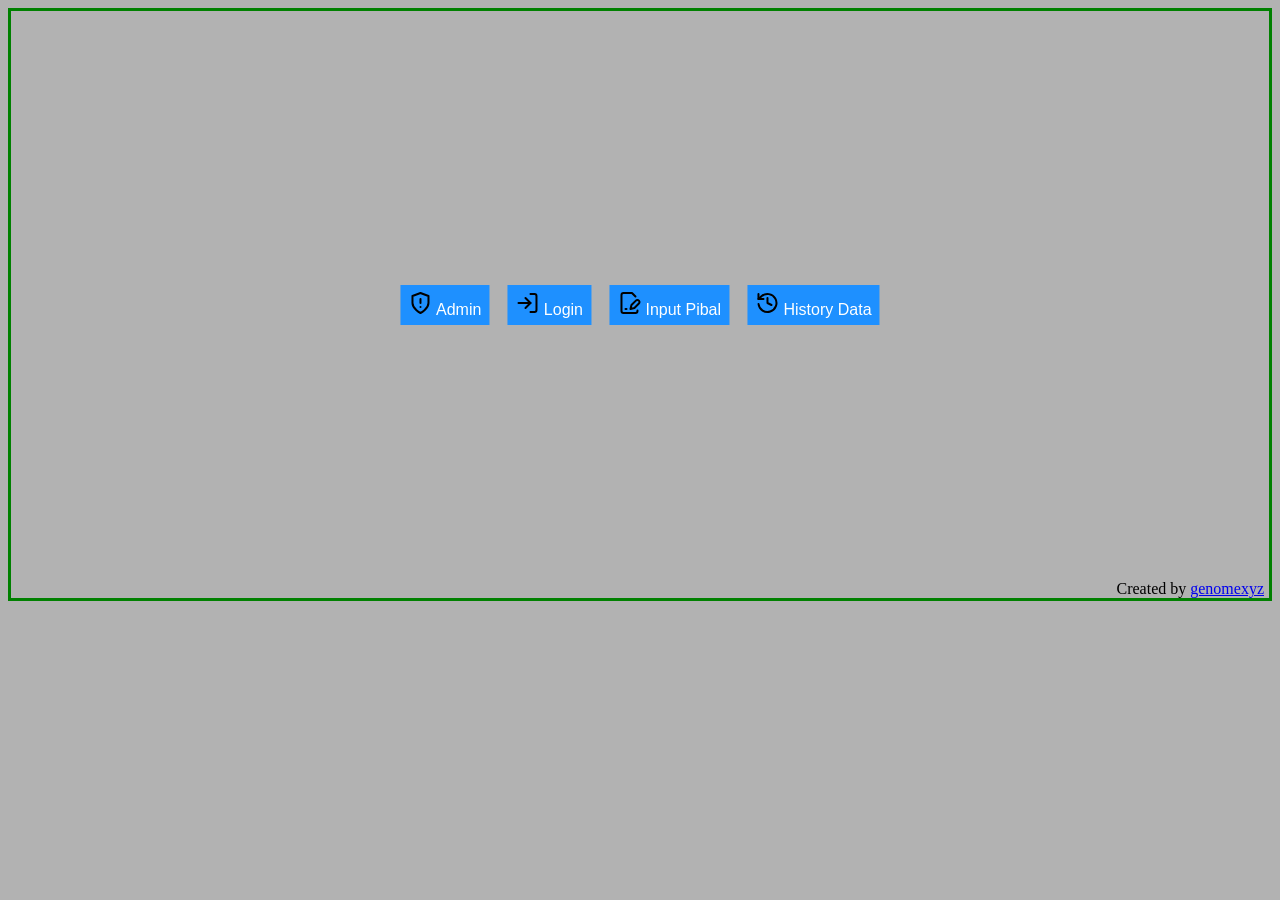
==== index.html @ 793f05ee "first commit" ====
<!DOCTYPE html>
<html lang="en">
<head>
    <meta charset="UTF-8">
    <style>
        body  {
            //background-image: linear-gradient(#07C8F9,#09A6F3,#0A85ED,#0C63E7);
            background-color: #B2B2B2;
            overflow: hidden;
        }
        .container { 
            height: 587px;
            position: relative;
            border: 3px solid green; 
        }

        .center {
            margin: 0;
            position: absolute;
            top: 50%;
            left: 50%;
            -ms-transform: translate(-50%, -50%);
            transform: translate(-50%, -50%);
        }
        .btn {
            background-color: DodgerBlue;
            border: none;
            color: white;
            margin: 7px;
            padding: 6px 8px;
            font-size: 16px;
            cursor: pointer;
        }

        #copyright {
            position: absolute;
            bottom: 0;
            right: 5px;
        }

        /* Darker background on mouse-over */
        .btn:hover {
            background-color: RoyalBlue;
        }

        /* The Modal (background) */
        .modal {
            display: none; /* Hidden by default */
            position: fixed; /* Stay in place */
            z-index: 1; /* Sit on top */
            padding-top: 100px; /* Location of the box */
            left: 0;
            top: 0;
            width: 100%; /* Full width */
            height: 100%; /* Full height */
            overflow: auto; /* Enable scroll if needed */
            background-color: rgb(0,0,0); /* Fallback color */
            background-color: rgba(0,0,0,0.4); /* Black w/ opacity */
        }

        /* Modal Content */
        .modal-content {
            background-color: #fefefe;
            margin: auto;
            padding: 20px;
            border: 1px solid #888;
            width: 80%;
        }

        /* The Close Button */
        .close {
            color: #aaaaaa;
            float: right;
            font-size: 28px;
            font-weight: bold;
        }

        .close:hover,
        .close:focus {
            color: #000;
            text-decoration: none;
            cursor: pointer;
        }
    </style>
</head>
<body>
    <div class="container">
        <div class="center">
            <button class="btn" onclick="click_admin()"><img src="static/img/shield-alert.svg"></i> Admin</button>
            <button class="btn"><img src="static/img/log-in.svg"></i> Login</button>
            <button class="btn"><img src="static/img/file-signature.svg"></i> Input Pibal</button>
            <button class="btn"><img src="static/img/history.svg"></i> History Data</button>
        </div>
        <div id="copyright">Created by <a href="https://github.com/genomexyz">genomexyz</a></div>
      </div>
      <!-- The Modal -->
    <div id="myModal" class="modal">

        <!-- Modal content -->
        <div class="modal-content">
        <span class="close">&times;</span>
            <div id="popup">

            </div>
        </div>
    
    </div>
</body>
<script>
    function click_admin() {
        // Get the modal
        var modal = document.getElementById("myModal")
        astilectron.sendMessage("akses_admin", function(message) {
            var data = JSON.parse(message)
            var status = data["status"]
            if (status == "not_login") {
                var popup = document.getElementById('popup')
                popup.innerHTML = ""

                var img = document.createElement("img")
                img.src = "static/img/x-circle.svg"
                img.style.display = "inline"
                popup.appendChild(img)

                var h3 = document.createElement("h3")
                h3.innerHTML = "LOGIN FIRST"
                popup.appendChild(h3)
            }

            modal.style.display = "block"
        });
    }

    // Get the modal
    var modal = document.getElementById("myModal");

    // When the user clicks anywhere outside of the modal, close it
    window.onclick = function(event) {
        if (event.target == modal) {
            modal.style.display = "none";
        }
    }
</script>
</html>
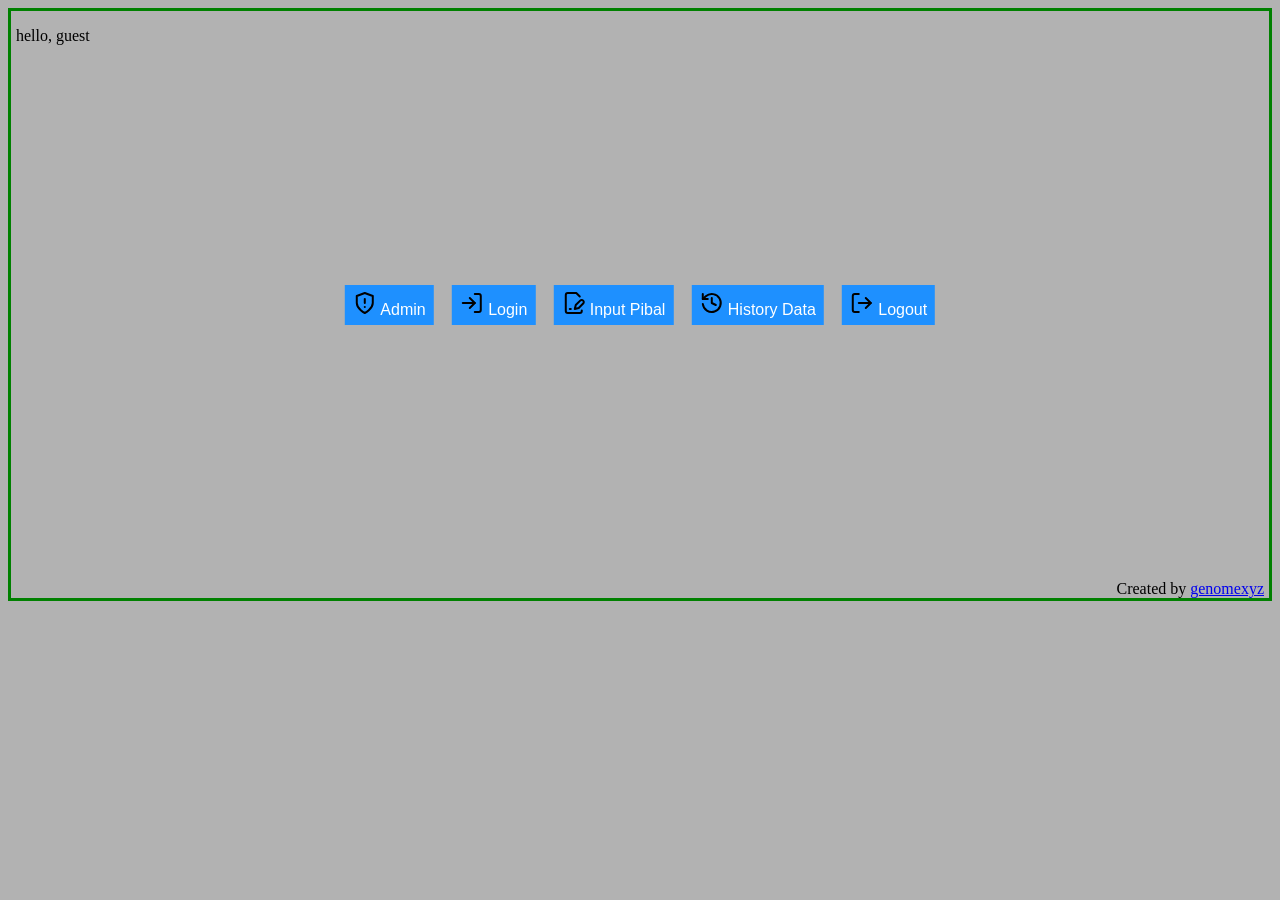
==== commit 9796e5ad: "finish add db and login functionality" ====
--- a/index.html
+++ b/index.html
@@ -85,11 +85,13 @@
 </head>
 <body>
     <div class="container">
+        <p id="display_name" style="margin-left: 5px;">hello, guest</p>
         <div class="center">
             <button class="btn" onclick="click_admin()"><img src="static/img/shield-alert.svg"></i> Admin</button>
-            <button class="btn"><img src="static/img/log-in.svg"></i> Login</button>
+            <button class="btn" onclick="click_login()"><img src="static/img/log-in.svg"></i> Login</button>
             <button class="btn"><img src="static/img/file-signature.svg"></i> Input Pibal</button>
             <button class="btn"><img src="static/img/history.svg"></i> History Data</button>
+            <button class="btn"><img src="static/img/log-out.svg"></i> Logout</button>
         </div>
         <div id="copyright">Created by <a href="https://github.com/genomexyz">genomexyz</a></div>
       </div>
@@ -107,6 +109,9 @@
     </div>
 </body>
 <script>
+    display_name = "guest"
+    username_login = ""
+
     function click_admin() {
         // Get the modal
         var modal = document.getElementById("myModal")
@@ -125,6 +130,13 @@
                 var h3 = document.createElement("h3")
                 h3.innerHTML = "LOGIN FIRST"
                 popup.appendChild(h3)
+            } else {
+                var popup = document.getElementById('popup')
+                popup.innerHTML = ""
+
+                var h3 = document.createElement("h3")
+                h3.innerHTML = "LOGIN CONTENT"
+                popup.appendChild(h3)
             }
 
             modal.style.display = "block"
@@ -140,5 +152,94 @@
             modal.style.display = "none";
         }
     }
+
+    function click_login() {
+        console.log("fire click login")
+        var modal = document.getElementById("myModal")
+        astilectron.sendMessage("akses_login", function(message) {
+            var data = JSON.parse(message)
+            var status = data["status"]
+            console.log("isi data", data)
+            if (status == "not_login") {
+                var popup = document.getElementById('popup')
+                popup.innerHTML = ""
+
+                var label = document.createElement("label")
+                label.htmlFor = "uname"
+                label.innerHTML = "<b>Username</b>"
+                popup.appendChild(label)
+
+                popup.innerHTML += " : "
+
+                var input = document.createElement("input")
+                input.id = "uname"
+                input.name = "uname"
+                input.type = "text"
+                input.placeholder = "masukkan username"
+                input.required = true
+                popup.appendChild(input)
+
+                popup.innerHTML += "<br><br>"
+
+                var label = document.createElement("label")
+                label.htmlFor = "password"
+                label.innerHTML = "<b>Password</b>"
+                popup.appendChild(label)
+
+                popup.innerHTML += " : "
+
+                var input = document.createElement("input")
+                input.id = "password"
+                input.name = "password"
+                input.type = "password"
+                input.placeholder = "masukkan password"
+                input.required = true
+                popup.appendChild(input)
+
+                popup.innerHTML += "<br><br>"
+
+                var btn = document.createElement("button")
+                btn.className = "btn"
+
+                var img = document.createElement("img")
+                img.src = "static/img/key.svg"
+                btn.appendChild(img)
+                btn.innerHTML += "Login"
+                btn.setAttribute("onclick", "send_userpass()")
+                popup.appendChild(btn)
+
+                
+            } else if (status == "login") {
+                var popup = document.getElementById('popup')
+                popup.innerHTML = ""
+
+                var img = document.createElement("img")
+                img.src = "static/img/x-circle.svg"
+                img.style.display = "inline"
+                popup.appendChild(img)
+
+                var h3 = document.createElement("h3")
+                h3.innerHTML = "ALREADY LOGIN, LOGOUT FIRST"
+                popup.appendChild(h3)
+            }
+            modal.style.display = "block"
+        })
+    }
+
+    function send_userpass() {
+        var username = document.getElementById("uname").value
+        var password = document.getElementById("password").value
+        var send_data = {}
+        send_data["action"] = "login"
+        send_data["username"] = username
+        send_data["password"] = password
+        send_data_string = JSON.stringify(send_data)
+        astilectron.sendMessage(send_data_string, function(message) {
+            console.log("cek", message)
+            modal.style.display = "none"
+        })
+        console.log("send", username, password)
+    }
+
 </script>
 </html>
